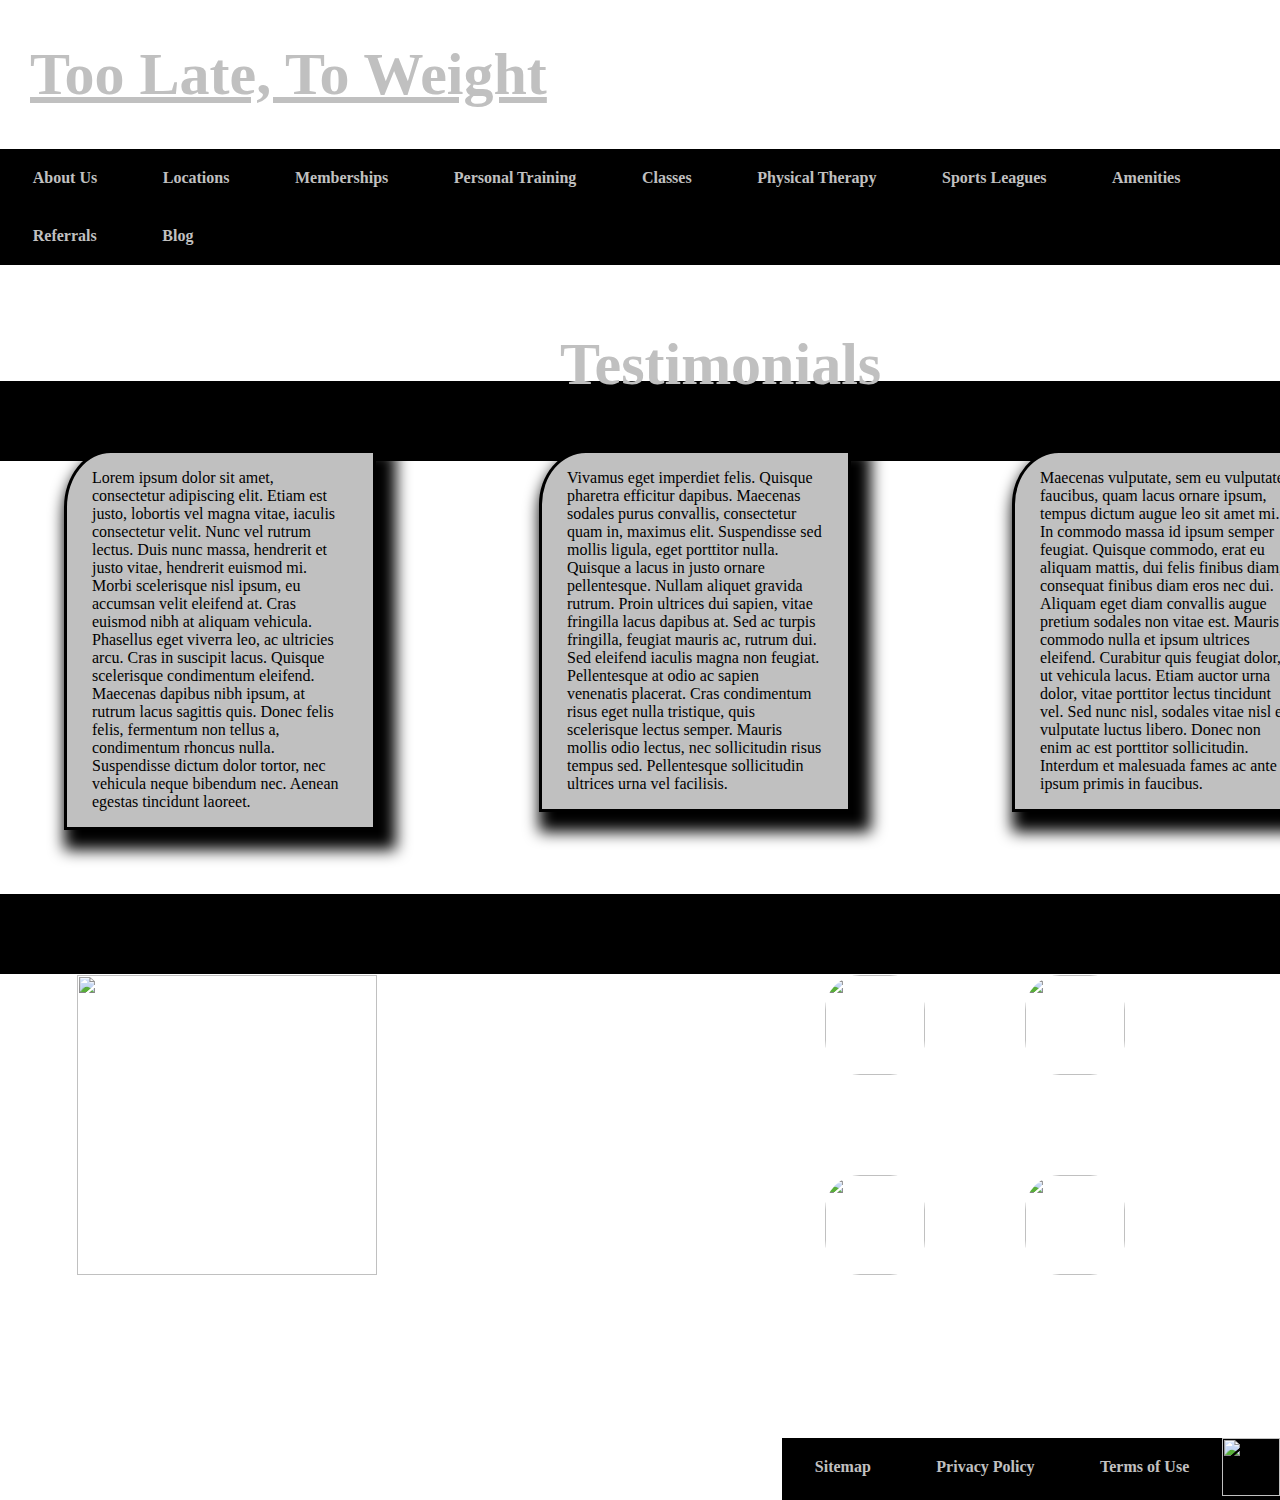
==== index.html @ 6a97c48c "Add files via upload" ====
<!DOCTYPE html>
<html>

<head>
    <link rel="stylesheet" href="StoreFront.css">
    <title>Too Late, To Weight</title>
</head>

<body>
    <div id="top">
        <div class="header"></div>

        <!--Header Logo/TopRight-->



        <!--Gym Name/TopLeft-->
        <h1>Too Late, To Weight</h1>

        <!--NavBar-->
        <div class="navbar">
            <ul>
                <li class="dropdown">
                    <a href="#" class="dropmenu">About Us</a>
                    <div class="dropdown-content">
                        <a href="#">Directions</a>
                        <a href="#">Why "Too Late, To Weight"?</a>
                        <a href="#">Mission Statement</a></div>
                <li class="dropdown">
                    <a href="#" class="dropmenu">Locations</a>
                    <div class="dropdown-content">
                        <a href="#">Carmel</a>
                        <a href="#">Fishers</a>
                        <a href="#">Indianapolis</a>
                        <a href="#">Zionsville</a></div>
                <li class="dropdown">
                    <a href="#" class="dropmenu">Memberships</a>
                    <div class="dropdown-content">
                        <a href="#">Single $29.99/Month</a>
                        <a href="#">Couple $44.99/Month</a>
                        <a href="#">Family $69.99/Month</a>
                        <a href="#">Covid-19 Special</a>
                        <a href="#">Sign Up Online!</a></div>
                <li class="dropdown">
                    <a href="#" class="dropmenu">Personal Training</a>
                    <div class="dropdown-content">
                        <a href="#">Meet Our Personal Trainers</a>
                        <a href="#">Why Personal Training?</a>
                        <a href="#">1-On-1 Personal Training</a>
                        <a href="#">Couples Personal Training</a>
                        <a href="#">Group Training</a></div>
                <li class="dropdown">
                    <a href="#" class="dropmenu">Classes</a>
                    <div class="dropdown-content">
                        <a href="#">Barre</a>
                        <a href="#">Bootcamp</a>
                        <a href="#">Functional Training</a>
                        <a href="#">Geriatric</a>
                        <a href="#">Spin</a>
                        <a href="#">Water Aerobics</a></div>
                <li class="dropdown">
                    <a href="#" class="dropmenu">Physical Therapy</a>
                    <div class="dropdown-content">
                        <a href="#">Meet Our Physical Therapist</a>
                        <a href="#">Benefits of Physical Therapy</a>
                        <a href="#">Back Pain?</a></div>
                <li class="dropdown">
                    <a href="#" class="dropmenu">Sports Leagues</a>
                    <div class="dropdown-content">
                        <a href="#">Basketball</a>
                        <a href="#">Raquetball Tournaments</a>
                        <a href="#">Running Club</a>
                        <a href="#">Swimming Team</a>
                        <a href="#">Volleyball Club</a></div>
                <li class="dropdown">
                    <a href="#" class="dropmenu">Amenities</a>
                    <div class="dropdown-content">
                        <a href="#">Juice Bar</a>
                        <a href="#">Locker Rooms</a>
                        <a href="#">Showers</a>
                        <a href="#">Selfie Mirrors</a></div>
                <li class="dropdown">
                    <a href="#" class="dropmenu">Referrals</a>
                    <div class="dropdown-content">
                <li class="dropdown">
                    <a href="#" class="dropmenu">Blog</a>
                    <div class="dropdown-content">
                </li>
            </ul>
        </div>

        <div class="testimonials">
            <h2>Testimonials</h2>
        </div>

        <!--Testimonial DIV-->

        <div class="test1">
            <p>
                Lorem ipsum dolor sit amet, consectetur adipiscing elit. Etiam est justo, lobortis vel magna vitae,
                iaculis consectetur velit. Nunc vel rutrum lectus. Duis nunc massa, hendrerit et justo vitae, hendrerit
                euismod mi. Morbi scelerisque nisl ipsum, eu accumsan velit eleifend at. Cras euismod nibh at aliquam
                vehicula. Phasellus eget viverra leo, ac ultricies arcu. Cras in suscipit lacus. Quisque scelerisque
                condimentum eleifend. Maecenas dapibus nibh ipsum, at rutrum lacus sagittis quis. Donec felis felis,
                fermentum non tellus a, condimentum rhoncus nulla. Suspendisse dictum dolor tortor, nec vehicula neque
                bibendum nec. Aenean egestas tincidunt laoreet.

            </p>
        </div>

        <!--Testimonial DIV-->

        <div class="test2">
            <p>
                Vivamus eget imperdiet felis. Quisque pharetra efficitur dapibus. Maecenas sodales purus convallis,
                consectetur quam in, maximus elit. Suspendisse sed mollis ligula, eget porttitor nulla. Quisque a lacus
                in justo ornare pellentesque. Nullam aliquet gravida rutrum. Proin ultrices dui sapien, vitae fringilla
                lacus dapibus at. Sed ac turpis fringilla, feugiat mauris ac, rutrum dui. Sed eleifend iaculis magna non
                feugiat. Pellentesque at odio ac sapien venenatis placerat. Cras condimentum risus eget nulla tristique,
                quis scelerisque lectus semper. Mauris mollis odio lectus, nec sollicitudin risus tempus sed.
                Pellentesque sollicitudin ultrices urna vel facilisis.

            </p>
        </div>

        <!--Testimonial DIV-->

        <div class="test3">
            <p>
                Maecenas vulputate, sem eu vulputate faucibus, quam lacus ornare ipsum, tempus dictum augue leo sit amet
                mi. In commodo massa id ipsum semper feugiat. Quisque commodo, erat eu aliquam mattis, dui felis finibus
                diam, consequat finibus diam eros nec dui. Aliquam eget diam convallis augue pretium sodales non vitae
                est. Mauris commodo nulla et ipsum ultrices eleifend. Curabitur quis feugiat dolor, ut vehicula lacus.
                Etiam auctor urna dolor, vitae porttitor lectus tincidunt vel. Sed nunc nisl, sodales vitae nisl et,
                vulputate luctus libero. Donec non enim ac est porttitor sollicitudin. Interdum et malesuada fames ac
                ante ipsum primis in faucibus.

            </p>
        </div>


        <!--Background Divider-->

        <hr class="solid1">

        <!--Direction / Social Media Bar-->

        <hr class="solid2">

        <div class="directions">Directions</div>

        <div class="socialmedia">Social Media</div>

        <!--Map Picture-->

        <div class="map">
            <a href="#">
                <img src="/Users/robbiehyatt/Desktop/ElevenFifty/ElevenFiftyProjects/StoreFrontAssignment/Images/MapDirections.png"
                    width="300" height="300">
            </a>
        </div>
        <!--Facebook-->

        <div class="facebook">
            <a href="#">
                <img src="/Users/robbiehyatt/Desktop/ElevenFifty/ElevenFiftyProjects/StoreFrontAssignment/Images/facebook.jpg"
                    width="100" height="100">
            </a>
        </div>

        <!--Twitter-->

        <div class="twitter">
            <a href="#">
                <img src="/Users/robbiehyatt/Desktop/ElevenFifty/ElevenFiftyProjects/StoreFrontAssignment/Images/twitter.jpg"
                    width="100" height="100">
            </a>
        </div>

        <!--Instagram-->

        <div class="instagram">
            <a href="#">
                <img src="/Users/robbiehyatt/Desktop/ElevenFifty/ElevenFiftyProjects/StoreFrontAssignment/Images/instagram.jpg"
                    width="100" height="100">
            </a>
        </div>

        <!--Youtube-->

        <div class="youtube">
            <a href="#">
                <img src="/Users/robbiehyatt/Desktop/ElevenFifty/ElevenFiftyProjects/StoreFrontAssignment/Images/youtube.jpg"
                    width="100" height="100">
            </a>
        </div>



        <!--Footer-->

        <div class="footer">
            <footer>
                <ul class="menufooter">
                    <li><a href="#">Sitemap</a></li>
                    <li><a href="#">Privacy Policy</a></li>
                    <li><a href="#">Terms of Use</a></li>
                    <li><img src="/Users/robbiehyatt/Desktop/ElevenFifty/ElevenFiftyProjects/StoreFrontAssignment/Images/bitcoin.png"
                            width="58" height="58"></li>
                </ul>
            </footer>

        </div>
</body>

</html>
---- StoreFront.css ----
#top {background-image: url(/Users/robbiehyatt/Desktop/ElevenFifty/ElevenFiftyProjects/StoreFrontAssignment/Images/BlackBackgroundHeader.jpg);
      position: absolute;
      top: 0px;
      left: 0px;
      width: 100%;
      height: 1500px;}

h1 {font-size: 60px;
    color: silver;
    padding: 0px 30px;
    font-weight: bold;
    text-decoration: underline;}





ul {padding: 0px 0px;
    overflow: hidden;
    background-color: black;}

li {float: left;}
    
li a {display: inline-block;
      color: silver;
      text-align: center;
      padding: 20px 32.781px;
      text-decoration: none;
      font-weight: bold;}
    

.dropmenu {display: inline-block;
             color: silver;
             text-align: center;
             padding: 20px 32.781px;
             text-decoration: none;
             font-weight: bold;}
    
li a:hover {background-color: silver;
            color: black;
            transition: ease-in .75s;}   

li.dropdown {display: inline-block;}
    
.dropdown-content {display: none;
                   position: absolute;
                   background-color: silver;
                   min-width: 200px;
                   box-shadow: 0px 8px 16px 0px black;
                   z-index: 2;}
                
    
.dropdown-content a {color: black;
                     padding: 15px 25px;
                     text-decoration: none;
                     display: block;
                     text-align: left;}
    
.dropdown-content a:hover {background-color: white;}
    
.dropdown:hover .dropdown-content {display: block;}




.testimonials {position: absolute;
               top: 280px;
               left: 560px;
               text-decoration: none;
               font-size: 40px;
               font-weight: bold;
               color: silver;
               z-index: 1;}




.test1 {background-color: silver;
        border: solid 3px black;
        border-top-left-radius: 15%;
        box-shadow: 10px 10px 15px 10px black;
        margin: 50px 0px 0px 5%;
        padding: 0px 25px 0px 25px;
        width: 20%;
        position: absolute;
        top: 400px;
        left: 0px;
        z-index: 1;}

.test1:hover {color: silver;
              background-color: black;
              box-shadow: 10px 10px 15px 15px silver;
              transition: ease-in .75s;}

.test2 {background-color: silver;
        border: solid 3px black;
        border-top-left-radius: 15%;
        box-shadow: 10px 10px 15px 10px black;
        margin: 50px 0px 0px 5%;
        padding: 0px 25px 0px 25px;
        width: 20%;
        position: absolute;
        top: 400px;
        left: 475px;
        z-index: 1;}

.test2:hover {color: silver;
              background-color: black;
              box-shadow: 10px 10px 15px 15px silver;
              transition: ease-in .75s;}

.test3 {background-color: silver;
        border: solid 3px black;
        border-top-left-radius: 15%;
        box-shadow: 10px 10px 15px 10px black;
        margin: 50px 0px 0px 5%;
        padding: 0px 25px 0px 25px;
        width: 20%;
        position: absolute;
        top: 400px;
        left: 948px;
        z-index: 1;}

.test3:hover {color: silver;
              background-color: black;
              box-shadow: 10px 10px 15px 15px silver;
              transition: ease-in .75s;}





hr.solid1 {background-color: black;
           position: relative;
           top: 100px;
           border: none;
           height: 80px}

hr.solid2 {background-color: black;
           position: relative;
           top: 525px;
           border: none;
           height: 80px}



.directions {position: absolute;
             top: 853px;
             left: 11%;
             color: white;
             font-size: 40px;}

.socialmedia {position: absolute;
             top: 853px;
             left: 60%;
             color: white;
             font-size: 40px;}




.map {position: absolute;
      top: 975px;
      left: 6%;}

.facebook img {border-radius: 35%;}

.facebook {position: absolute;
           top: 975px;
           left: 825px;}

.facebook img:hover {height: 200px;
                     width: 200px;
                     transition: ease-in .75s;}

.twitter img {border-radius: 35%;}

.twitter {position: absolute;
          top: 975px;
          left: 1025px;}

.twitter img:hover {height: 200px;
                    width: 200px;
                    transition: ease-in .75s;}

.instagram img {border-radius: 35%;}


.instagram {position: absolute;
            top: 1175px;
            left: 825px;}

.instagram img:hover {height: 200px;
                      width: 200px;
                      transition: ease-in .75s;}

.youtube img {border-radius: 35%;}


.youtube {position: absolute;
          top: 1175px;
          left: 1025px;}

.youtube img:hover {height: 200px;
                    width: 200px;
                    transition: ease-in .75s;}

/* Footer */

ul.menufooter {position: absolute;
               list-style-type: none;
               bottom: -16px;
               right: 0px;
               text-decoration: none;}
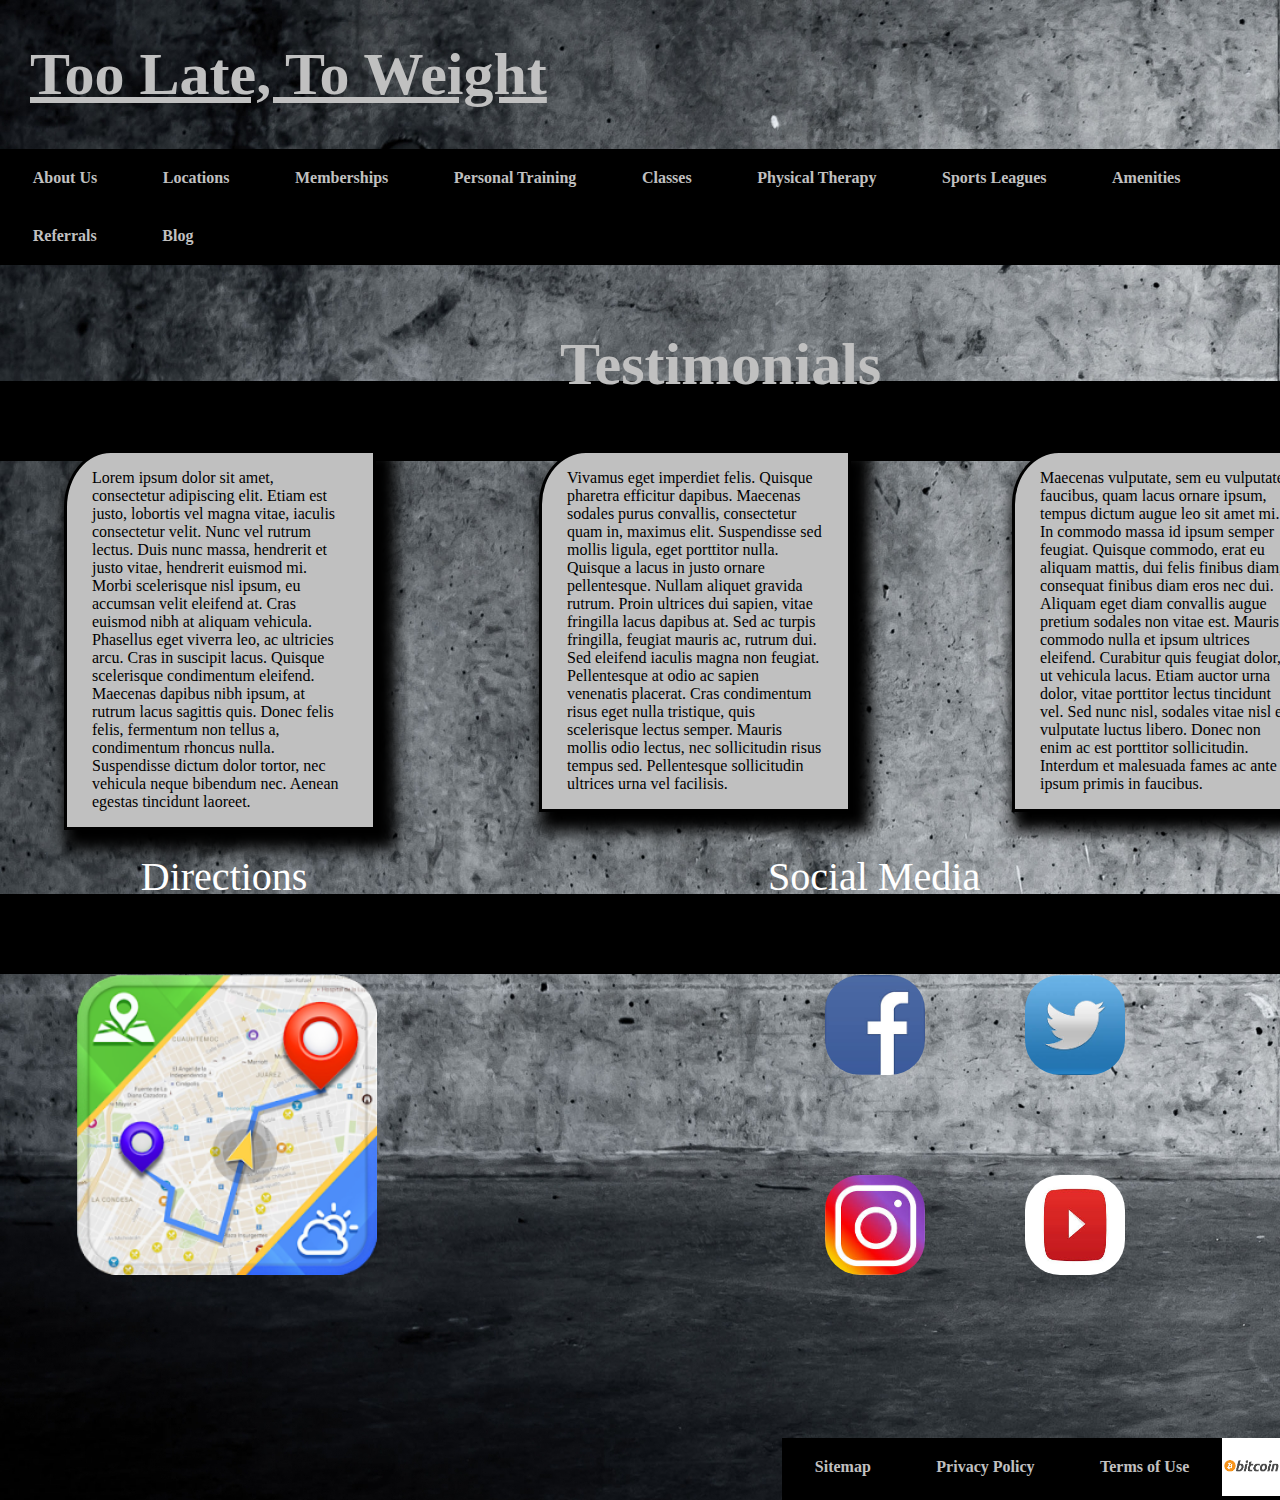
==== commit 87c90548: "Add files via upload" ====
--- a/index.html
+++ b/index.html
@@ -155,7 +155,7 @@
 
         <div class="map">
             <a href="#">
-                <img src="/Users/robbiehyatt/Desktop/ElevenFifty/ElevenFiftyProjects/StoreFrontAssignment/Images/MapDirections.png"
+                <img src="./Images/MapDirections.png"
                     width="300" height="300">
             </a>
         </div>
@@ -163,7 +163,7 @@
 
         <div class="facebook">
             <a href="#">
-                <img src="/Users/robbiehyatt/Desktop/ElevenFifty/ElevenFiftyProjects/StoreFrontAssignment/Images/facebook.jpg"
+                <img src="./Images/facebook.jpg"
                     width="100" height="100">
             </a>
         </div>
@@ -172,7 +172,7 @@
 
         <div class="twitter">
             <a href="#">
-                <img src="/Users/robbiehyatt/Desktop/ElevenFifty/ElevenFiftyProjects/StoreFrontAssignment/Images/twitter.jpg"
+                <img src="./Images/twitter.jpg"
                     width="100" height="100">
             </a>
         </div>
@@ -181,7 +181,7 @@
 
         <div class="instagram">
             <a href="#">
-                <img src="/Users/robbiehyatt/Desktop/ElevenFifty/ElevenFiftyProjects/StoreFrontAssignment/Images/instagram.jpg"
+                <img src="./Images/instagram.jpg"
                     width="100" height="100">
             </a>
         </div>
@@ -190,7 +190,7 @@
 
         <div class="youtube">
             <a href="#">
-                <img src="/Users/robbiehyatt/Desktop/ElevenFifty/ElevenFiftyProjects/StoreFrontAssignment/Images/youtube.jpg"
+                <img src="./Images/youtube.jpg"
                     width="100" height="100">
             </a>
         </div>
@@ -205,7 +205,7 @@
                     <li><a href="#">Sitemap</a></li>
                     <li><a href="#">Privacy Policy</a></li>
                     <li><a href="#">Terms of Use</a></li>
-                    <li><img src="/Users/robbiehyatt/Desktop/ElevenFifty/ElevenFiftyProjects/StoreFrontAssignment/Images/bitcoin.png"
+                    <li><img src="./Images/bitcoin.png"
                             width="58" height="58"></li>
                 </ul>
             </footer>
--- a/StoreFront.css
+++ b/StoreFront.css
@@ -1,4 +1,4 @@
-#top {background-image: url(/Users/robbiehyatt/Desktop/ElevenFifty/ElevenFiftyProjects/StoreFrontAssignment/Images/BlackBackgroundHeader.jpg);
+#top {background-image: url(./Images/BlackBackgroundHeader.jpg);
       position: absolute;
       top: 0px;
       left: 0px;
